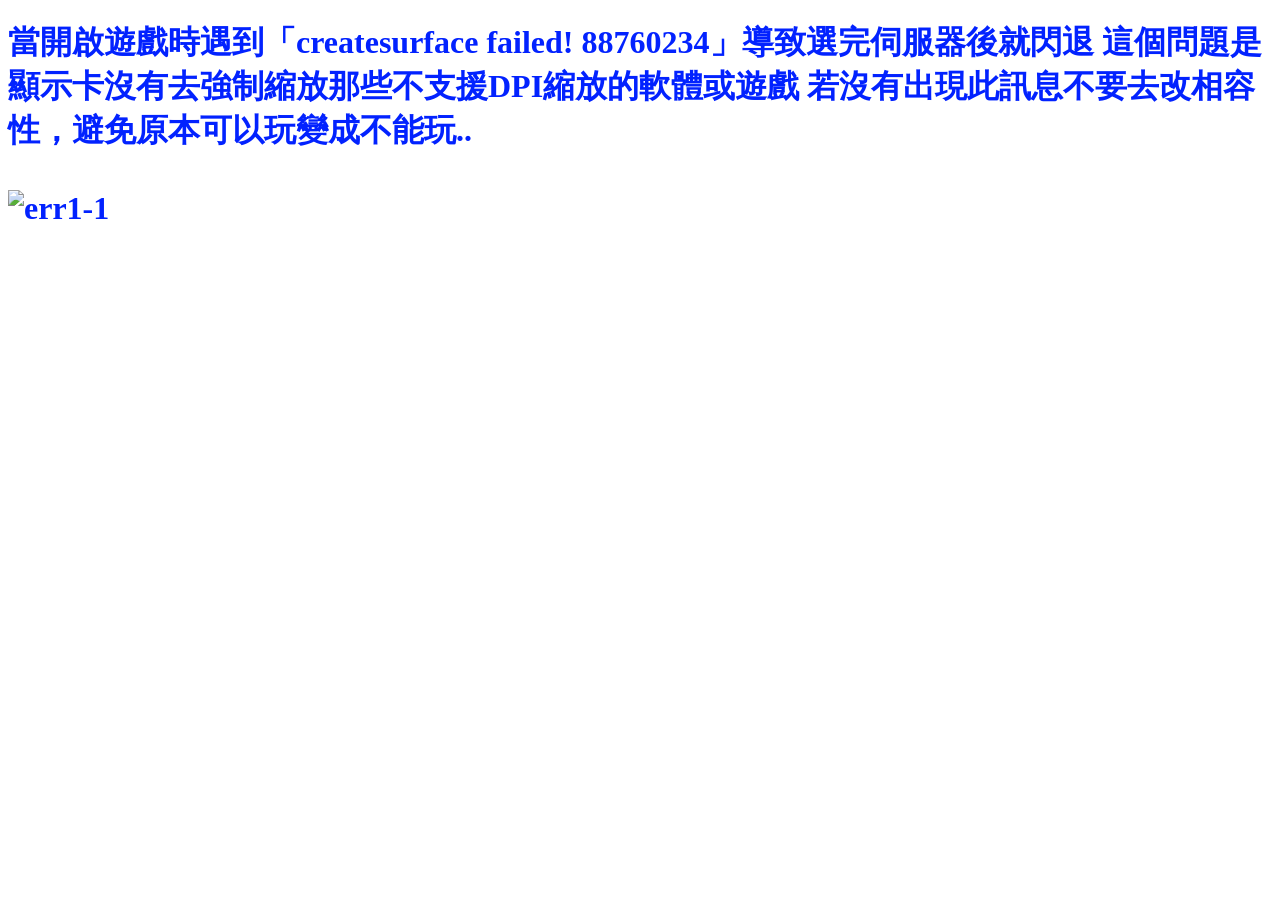
==== Err1.html @ a03e032c "Add files via upload" ====
<!DOCTYPE html>
<html lang="zh-Hant">
<body>
	<h1 style="color: #0222FF;">當開啟遊戲時遇到「createsurface failed! 88760234」導致選完伺服器後就閃退
這個問題是顯示卡沒有去強制縮放那些不支援DPI縮放的軟體或遊戲
若沒有出現此訊息不要去改相容性，避免原本可以玩變成不能玩..<br>
 <br><img src="img/err1-1.jpg" alt="err1-1">
	</h1>
</body>
</html>
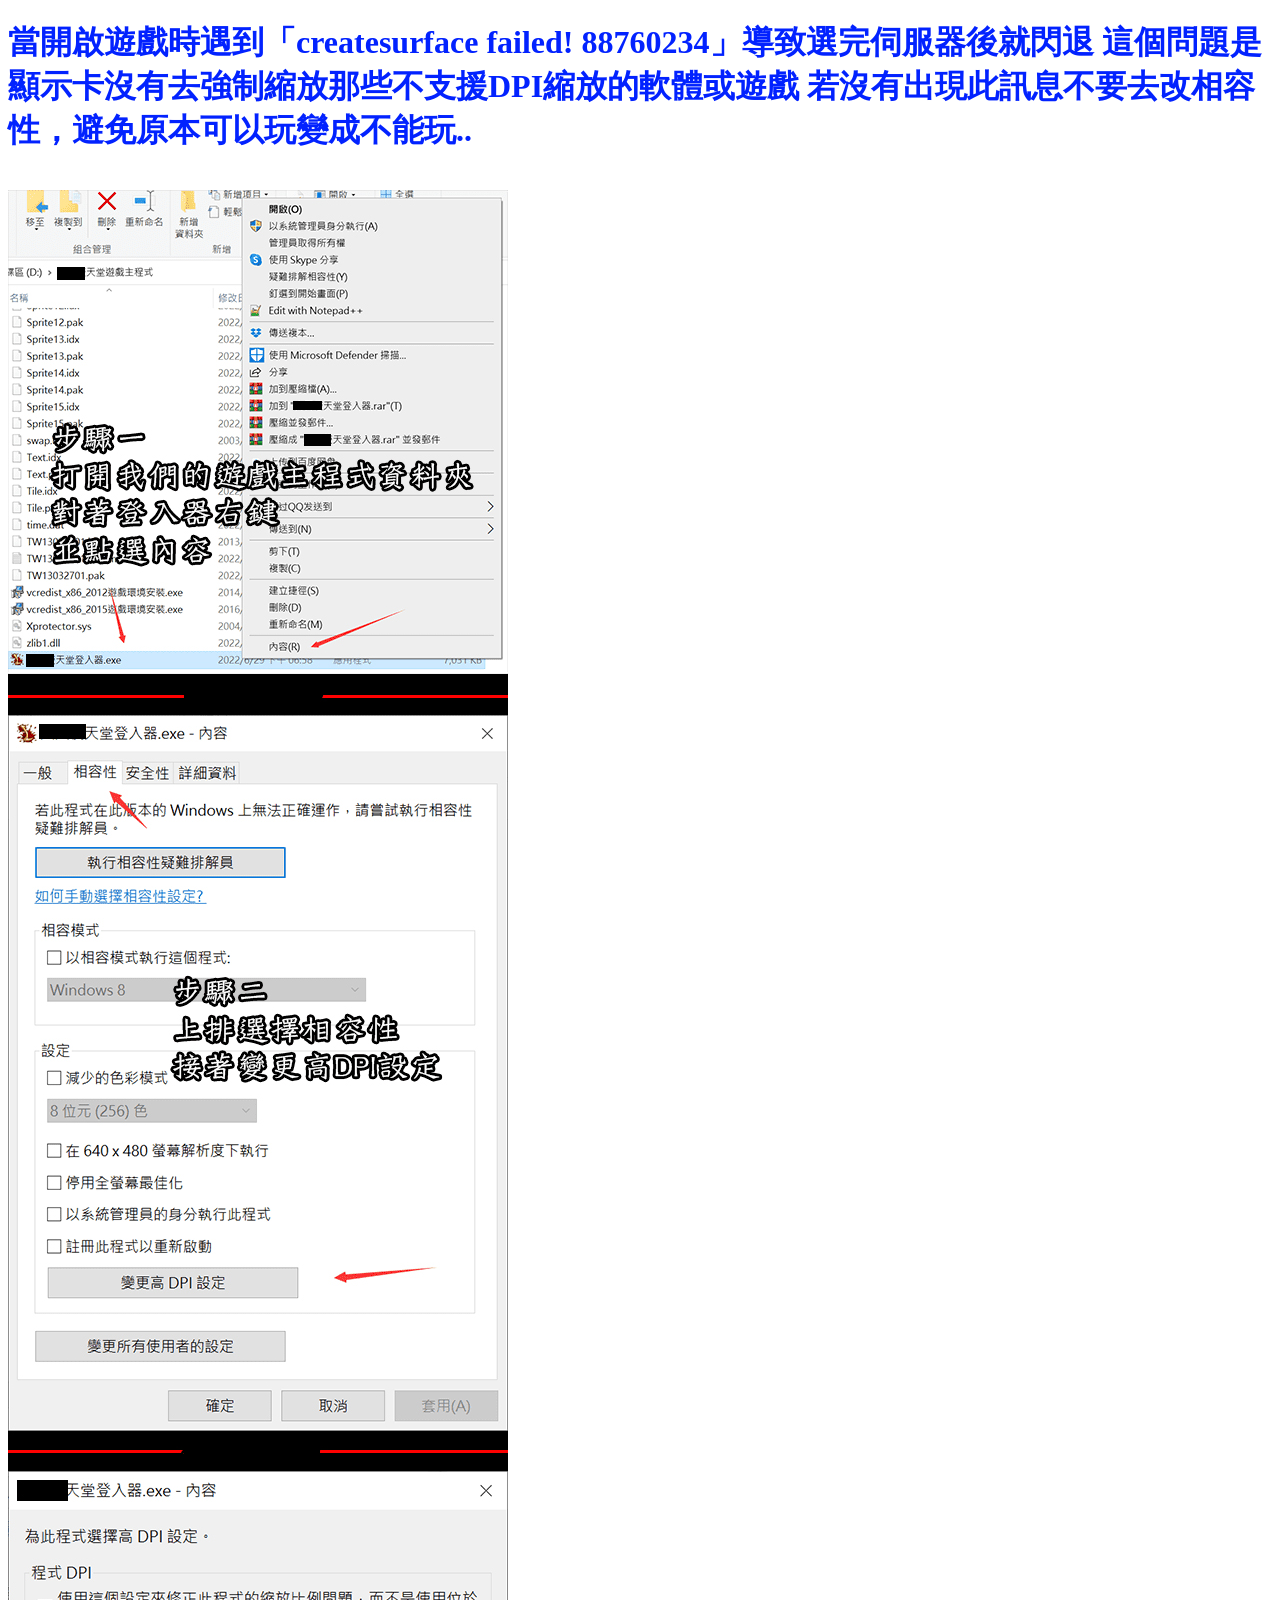
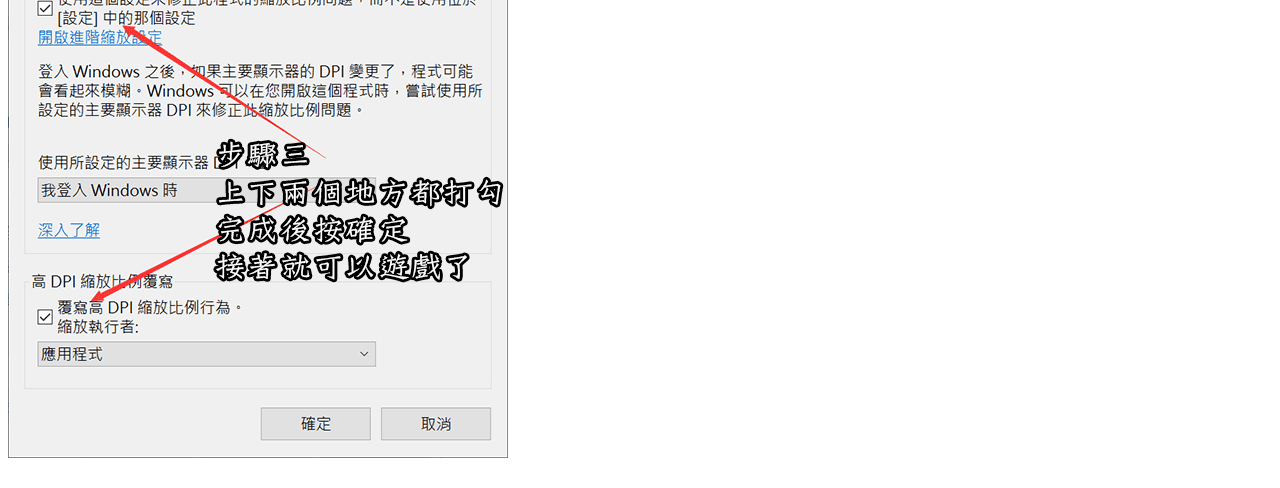
==== commit 53e96534: "Update Err1.html" ====
--- a/Err1.html
+++ b/Err1.html
@@ -4,7 +4,8 @@
 	<h1 style="color: #0222FF;">當開啟遊戲時遇到「createsurface failed! 88760234」導致選完伺服器後就閃退
 這個問題是顯示卡沒有去強制縮放那些不支援DPI縮放的軟體或遊戲
 若沒有出現此訊息不要去改相容性，避免原本可以玩變成不能玩..<br>
- <br><img src="img/err1-1.jpg" alt="err1-1">
+ <br><img src="Image/err1-1.jpg" alt="err1-1">
 	</h1>
 </body>
 </html>
+
